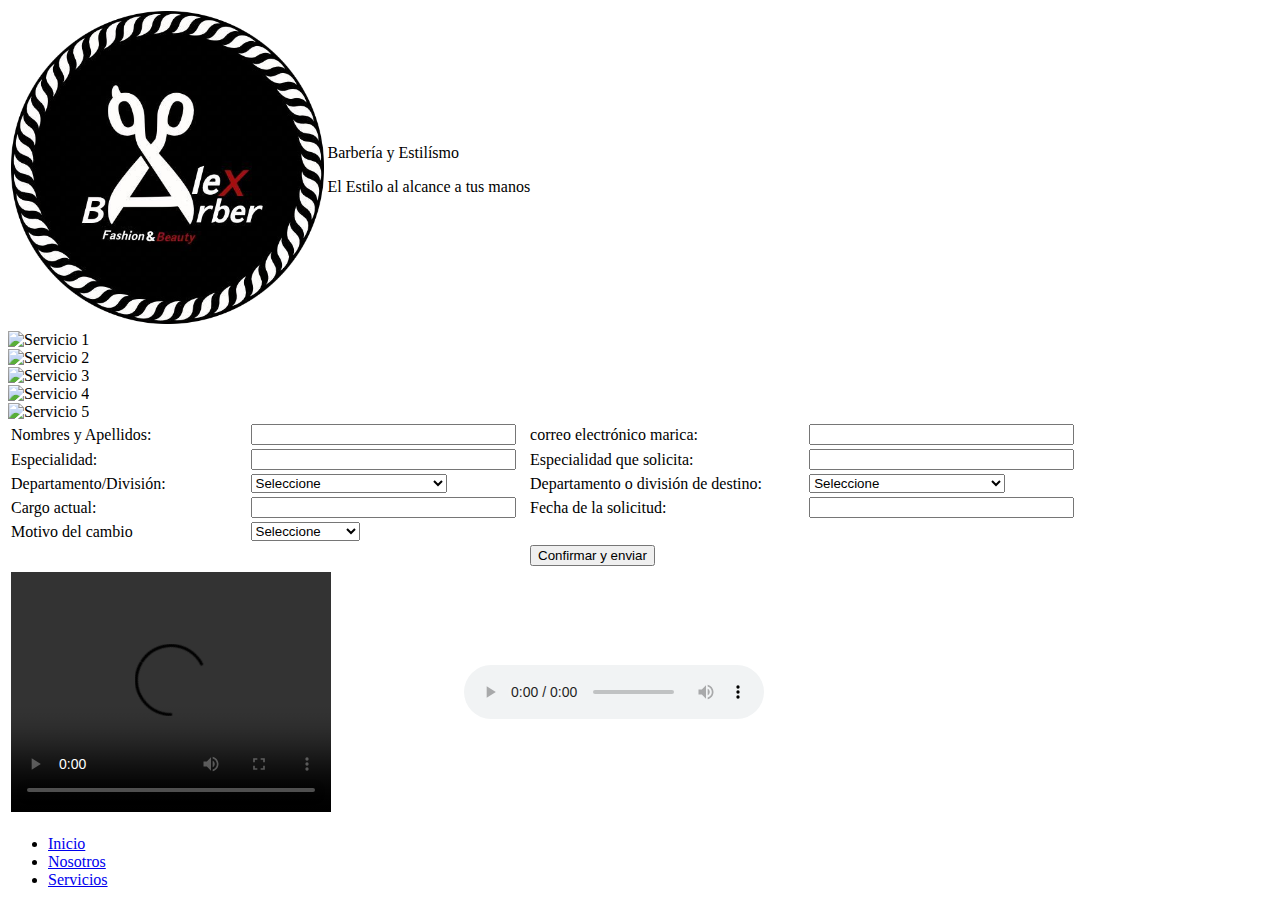
==== principal.html @ 45d5f361 "Add files via upload" ====
<!DOCTYPE html> 
<html lang="es">  
	<head>
		<link rel="stylesheet" href="css/estilos.css" />
		<title>AlexBarberOfficial</title>
		<link rel="icon" href="icono.png" type="image/png">
		<meta charset="iso-8859-1">
		<meta name="description" content="P&aacute;gina Web Oficial de AlexBarber&co">
		<meta name="keywords" content="Barberia, Alex, AlexBarber, Cortes, Estilo, Moda, Pelados, Pelo">
		<meta lang="es">

	</head>

	<body>

		<table width="100%" height ="100%" border="0">
		  <tr>
			<td width="25%">
				<img src="icono.png" width="100%" height="100%">
			</td>
			<td width="75%">
				<p>Barber&iacute;a y Estil&iacute;smo</p>
				<p>El Estilo al alcance a tus manos </p>
			</td>
		</table>
		<section id="Servicios">
			<div class="servicio" onclick="window.location.href='#enlace_servicio_1.html'">
				<img src="intevep.png" alt="Servicio 1">
			</div>
			<div class="servicio" onclick="window.location.href='#enlace_servicio_2.html'">
				<img src="#servicio_2.jpg" alt="Servicio 2">
			</div>
			<div class="servicio" onclick="window.location.href='#enlace_servicio_3.html'">
				<img src="#servicio_3.jpg" alt="Servicio 3">
			</div>
			<div class="servicio" onclick="window.location.href='#enlace_servicio_4.html'">
				<img src="#servicio_4.jpg" alt="Servicio 4">
			</div>
			<div class="servicio" onclick="window.location.href='#enlace_servicio_5.html'">
				<img src="#servicio_5.jpg" alt="Servicio 5">
			</div>
		</section>

		<form id="forma1" name="form1" method="get" action="">
			<table width="100%" height="100%" border="0" cellspacing="2">
				<tr>
					<td width="18%">Nombres y Apellidos:</td>
					<td width="16%"><input name="nombre" type="text" id="nombre" size="30"></td>
					<td width="21%">correo electr&oacute;nico marica:</td>
					<td width="35%"><input name="correo" type="text" id="correo" size="30"></td>
				</tr>
				<tr>
					<td>Especialidad:</td>
					<td><input name="espe1" type="text" id="espe1" size="30"></td>
					<td>Especialidad que solicita:</td>
					<td><input name="espe2" type="text" id="espe2" size="30"></td>
				</tr>
				<tr>
					<td>Departamento/Divisi&oacute;n:</td>
					<td>
						<select name="dep1" id="dep1">
							<option>Seleccione</option>
							<option>Superintendencia Econ&oacute;mica</option>
							<option>Departamento de Inform&aacute;tica</option>
							<option>Intevep</option>
						</select>
					</td>
					<td>Departamento o divisi&oacute;n de destino: </td>
					<td>
						<select name="depto2" id="depto2">
							<option>Seleccione</option>
							<option>Superintendencia Econ&oacute;mica</option>
							<option>Departamento de Inform&aacute;tica</option>
							<option>Intevep</option>
						</select>
					</td>
				</tr>
				<tr>
					<td>Cargo actual:</td>
					<td><input name="cargo" type="text" id="cargo" size="30"></td>
					<td>Fecha de la solicitud:</td>
					<td><input name="fecha" type="text" id="fecha" size="30"></td>
				</tr>
				<tr>
					<td>Motivo del cambio </td>
					<td>
						<select name="motivo" id="motivo">
							<option>Seleccione</option>
							<option>Mejora salarial</option>
							<option>Idoneidad</option>
							<option>Promoci&oacute;n</option>
						</select>
					</td>
					<td>&nbsp;</td>
					<td>&nbsp;</td>
				</tr>
				<tr>
					<td>&nbsp;</td>
					<td>&nbsp;</td>
					<td><input type="submit" name="Submit" value="Confirmar y enviar"></td>
					<td>&nbsp;</td>
				</tr>
			</table>
		</form>

		<table width="908" border="0">
			<tr id="pie">
				<td width="400">
					<video width="320" height="240" src="The_italian_man_who_went_to_Malta.mp4" type="video/mp4" controls></video>
				</td>
				<td width="400">
					<audio src="Discotek.mp3" controls></audio>
				</td>
			</tr>
		</table>

		<nav>
			<ul>
				<li><a href="#inicio">Inicio</a></li>
				<li><a href="#nosotros">Nosotros</a></li>
				<li><a href="#servicios">Servicios</a></li>
			</ul>
		</nav>
		
	</body>
</html>
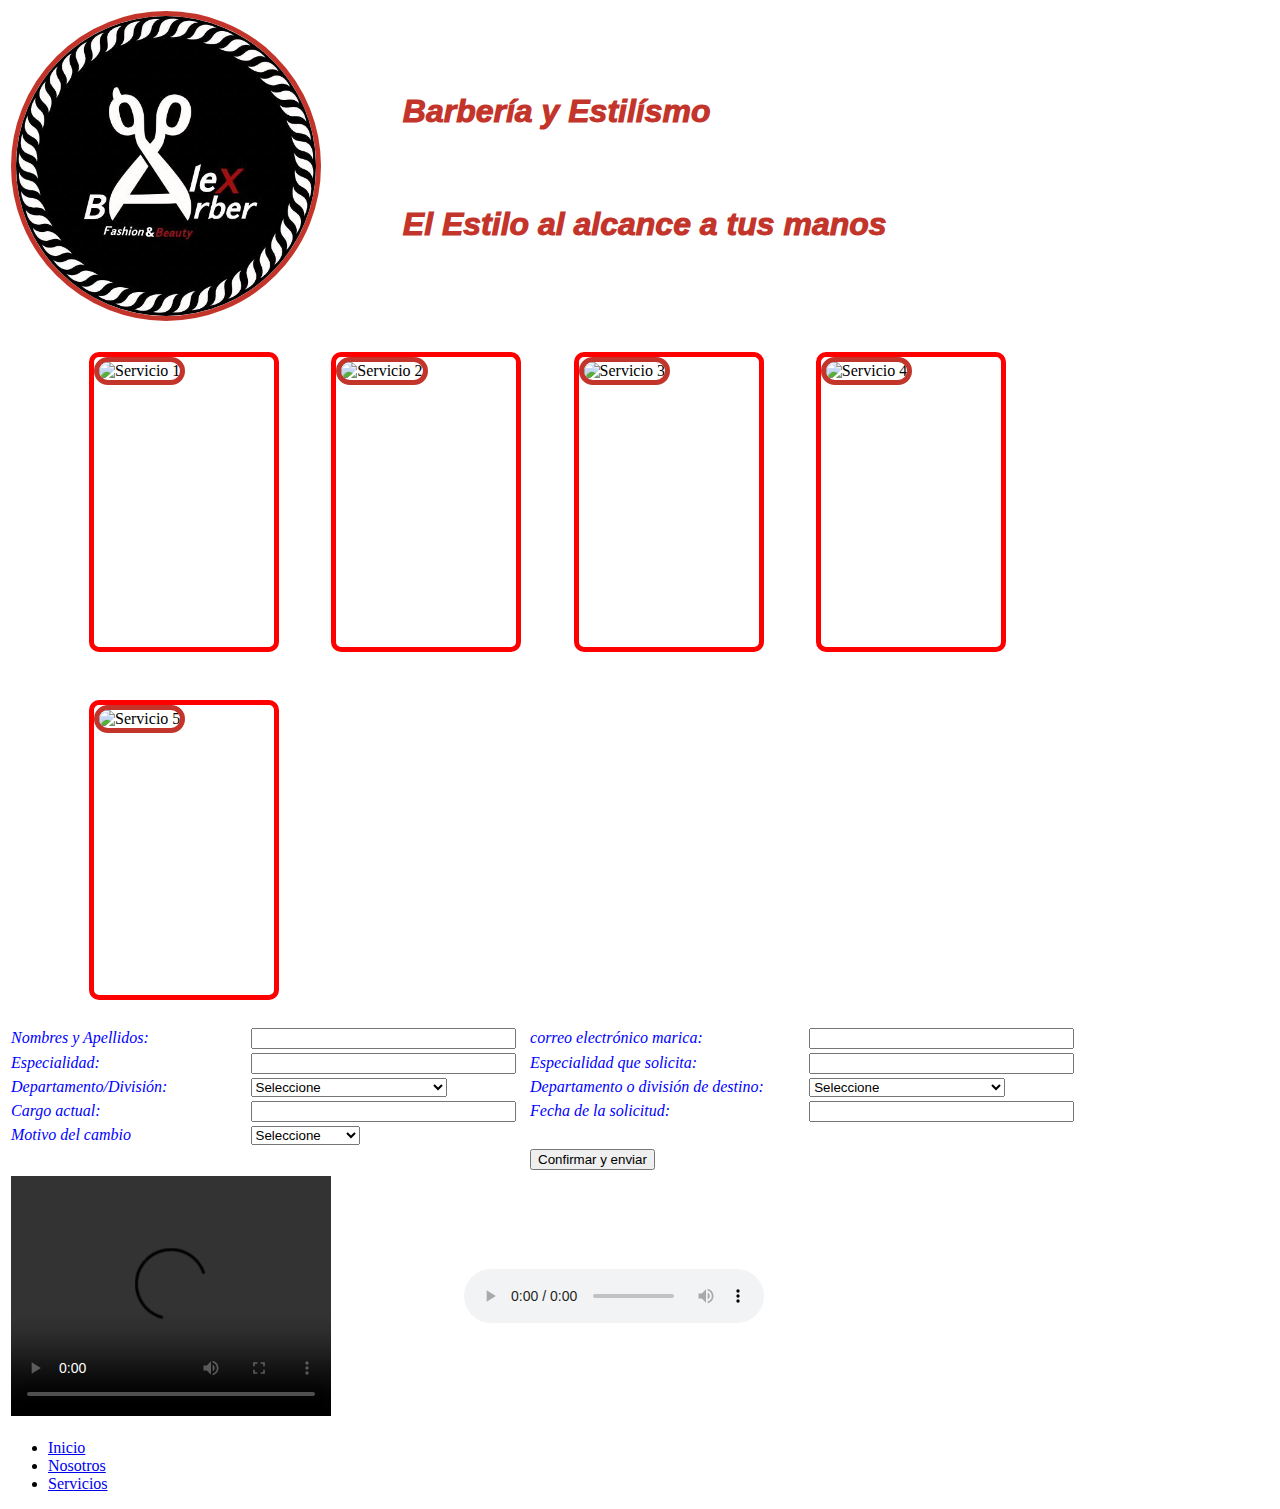
==== commit 11bdf51c: "Update principal.html" ====
--- a/principal.html
+++ b/principal.html
@@ -1,7 +1,7 @@
 <!DOCTYPE html> 
 <html lang="es">  
 	<head>
-		<link rel="stylesheet" href="css/estilos.css" />
+		<link rel="stylesheet" href="estilos.css" />
 		<title>AlexBarberOfficial</title>
 		<link rel="icon" href="icono.png" type="image/png">
 		<meta charset="iso-8859-1">
--- a/estilos.css
+++ b/estilos.css
@@ -0,0 +1,46 @@
+p {
+    font-family: sans-serif;
+    font-style:oblique;
+    color: rgba(195, 53, 43, 1);
+    margin: 8%;
+    font-size: xx-large;
+    font-weight: 1000;
+    }   
+
+td {
+    color: blue;
+    font-style: oblique;
+    font-family: cursive;
+}
+
+img {
+    height: 300px;
+    width: 300px;
+    border: 5px rgba(195, 53, 43, 1) solid;
+    border-radius: 100%;
+}
+
+#Servicios {
+margin-left: 4.5%;
+
+
+}
+.servicio img{
+    width: 100%;
+    height: 100%;
+    border-radius: 15px;
+    border: 5px color rgba(195, 53, 43, 1) solid;
+    position: relative;
+}
+
+.servicio {
+    position:static;
+    width: 180px;
+    height: 290px;
+    display: inline-block;
+    margin: 2%;
+    cursor: pointer;
+    border-radius: 10px;
+    border: 5px red solid;
+}
+
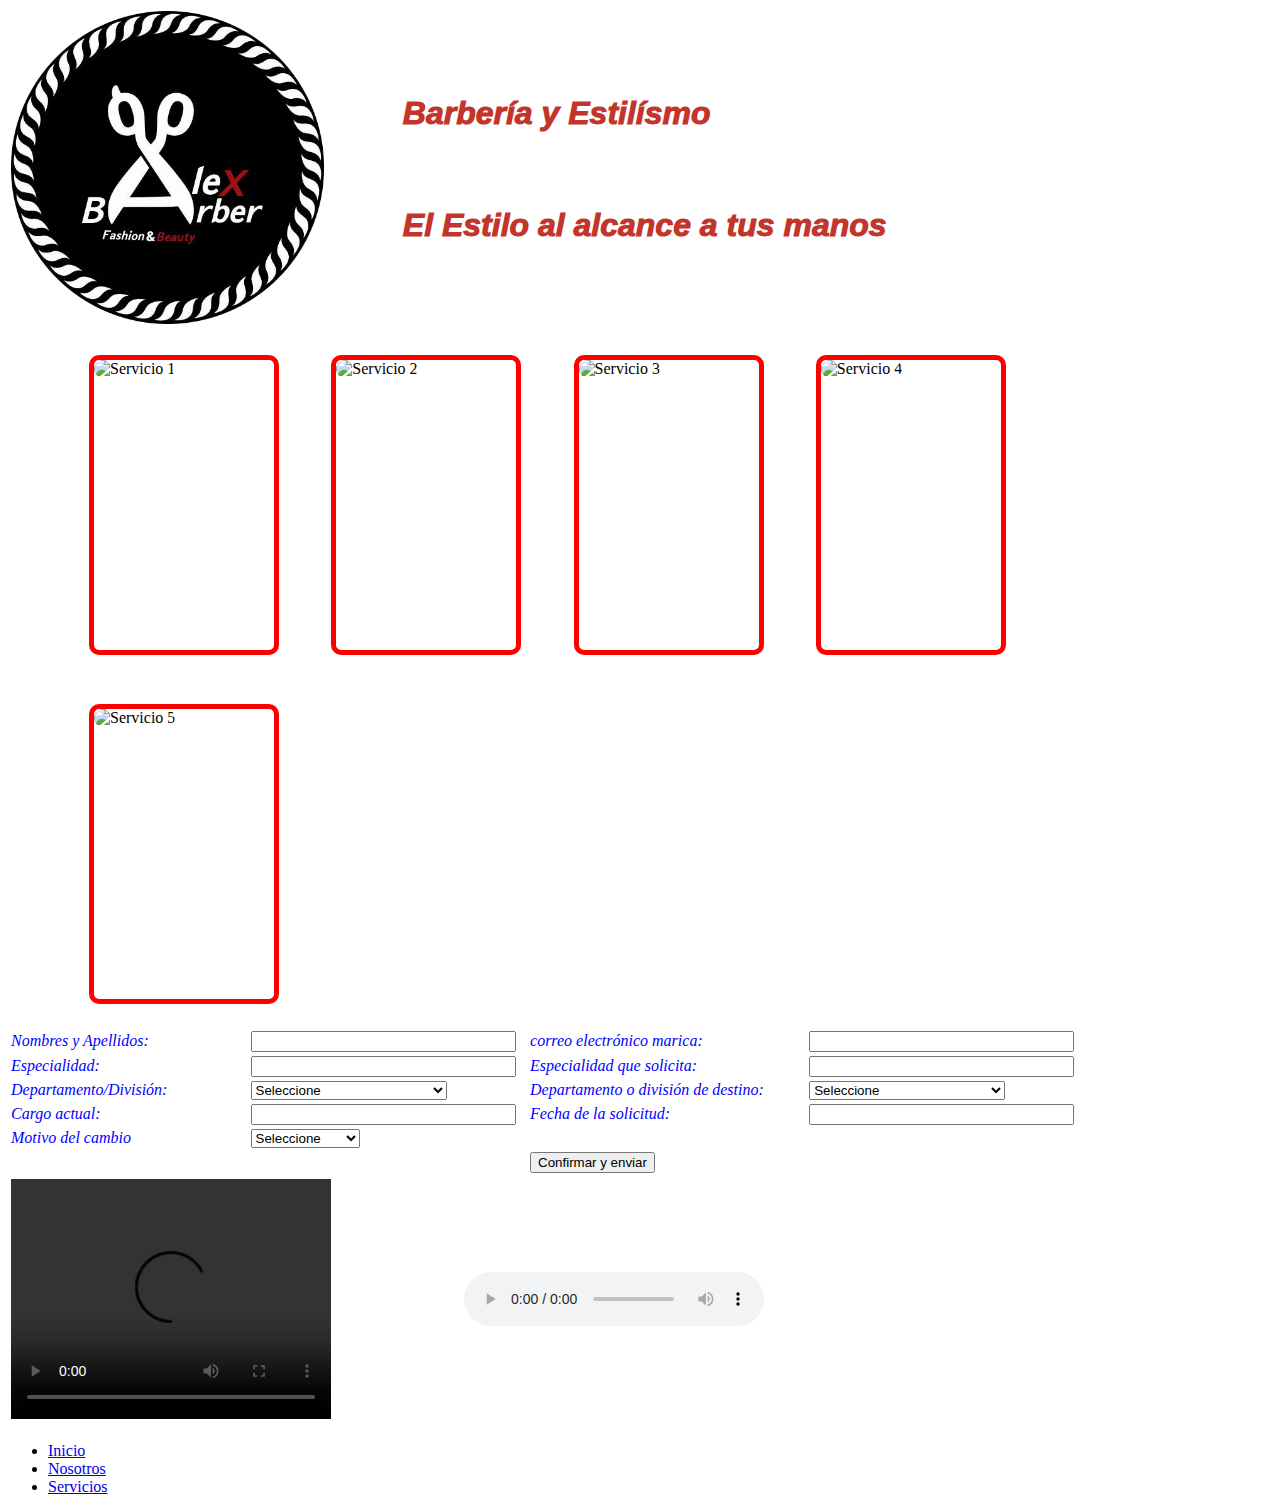
==== commit df0d9ed4: "Update principal.html" ====
--- a/principal.html
+++ b/principal.html
@@ -8,6 +8,7 @@
 		<meta name="description" content="P&aacute;gina Web Oficial de AlexBarber&co">
 		<meta name="keywords" content="Barberia, Alex, AlexBarber, Cortes, Estilo, Moda, Pelados, Pelo">
 		<meta lang="es">
+		<meta name="viewport" content="width=device-width, initial-scale=1.0">
 
 	</head>
 
--- a/estilos.css
+++ b/estilos.css
@@ -1,3 +1,94 @@
+#sidebar {
+    display: flex;
+    float: left;
+    border-right: 1px solid rgb(0 0 0 / 21%);
+    border-radius: 0px 10px 10px 0px;
+    padding: 11px;
+    height: 100%;
+    margin-top: -13px;
+    margin-left: -10px;
+    position: fixed;
+    background-image: url(TRIMER.png);
+    background-size: contain;
+    color: aliceblue;
+    font-family: sans-serif;
+    align-items: center;
+    flex-direction: column;
+    flex-wrap: nowrap;
+    justify-content: flex-start;
+    width: 13%;
+    box-shadow: #5d4545 1px 0px 10px 5px;
+}
+
+#menu {
+    display: flex;
+    flex-direction: column;
+    align-items: center;
+    justify-content: center;
+    
+}
+
+#menu a {
+    margin: 15px;
+    font-family: sans-serif;
+    color: rgb(255, 250, 250);
+    font-weight:700;
+    font-style: italic;
+    font-size: 19px;
+    text-decoration-line: none;
+    position: static;
+    transition: 0.2s;
+    
+}
+
+#menu a:hover {
+    transition: 0.3s;
+    margin: 15.25px;
+    font-family: sans-serif;
+    color: rgb(253, 65, 52);
+    font-weight: bolder;
+    font-style: italic;
+    text-decoration-line: none;
+    position: static;
+}
+
+#menu a:active {
+    transition: 0.3s;
+    margin: 15.25px;
+    font-family: sans-serif;
+    color: rgb(255, 17, 0);
+    font-weight: bolder;
+    font-style: italic;
+    text-decoration-line: none;
+    position: static;
+}
+
+
+
+.centrado {
+    display: flex;
+    height: 3%;
+    justify-content: center;
+    justify-items: center;
+    margin: 0px 0px 10px 0px;
+    padding: 74px 0px 0px 0px;
+    color: rgb(227, 59, 47);
+    font-weight: 700;
+    font-style: italic;
+    font-size: 23px;
+}
+
+
+#principal{
+    float: right;
+    background-color: #fffafd;
+    width: 85.6%;
+}
+
+footer {
+    position: fixed;
+    background-color: black;
+}
 p {
     font-family: sans-serif;
     font-style:oblique;
@@ -12,12 +103,11 @@
     font-style: oblique;
     font-family: cursive;
 }
-
-img {
-    height: 300px;
-    width: 300px;
-    border: 5px rgba(195, 53, 43, 1) solid;
+#logo {
+    height: 19%;
+    width: auto;
     border-radius: 100%;
+    padding: 0px 0px 0px 1.35px;
 }
 
 #Servicios {
@@ -34,7 +124,6 @@
 }
 
 .servicio {
-    position:static;
     width: 180px;
     height: 290px;
     display: inline-block;
@@ -44,3 +133,5 @@
     border: 5px red solid;
 }
 
+
+
